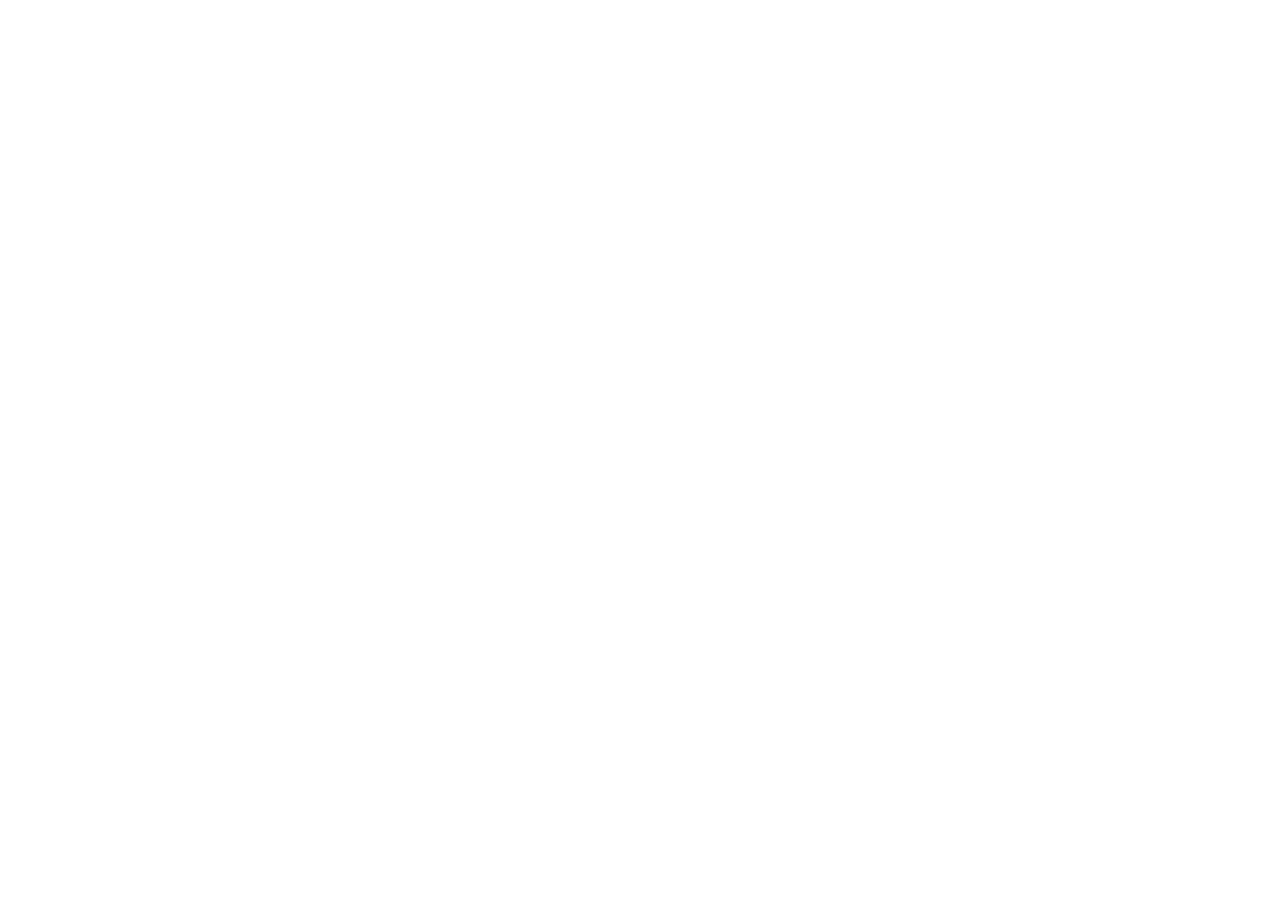
==== resources/index.html @ d650042b "boiler plate html" ====
<!DOCTYPE html>
<html lang="en">
  <head>
    <meta charset="UTF-8">
    <meta name="viewport" content="width=device-width, initial-scale=1.0">
    <meta http-equiv="X-UA-Compatible" content="ie=edge">
    <title>HTML 5 Boilerplate</title>
    <link rel="stylesheet" href="style.css">
  </head>
  <body>
	<script src="index.js"></script>
  </body>
</html>
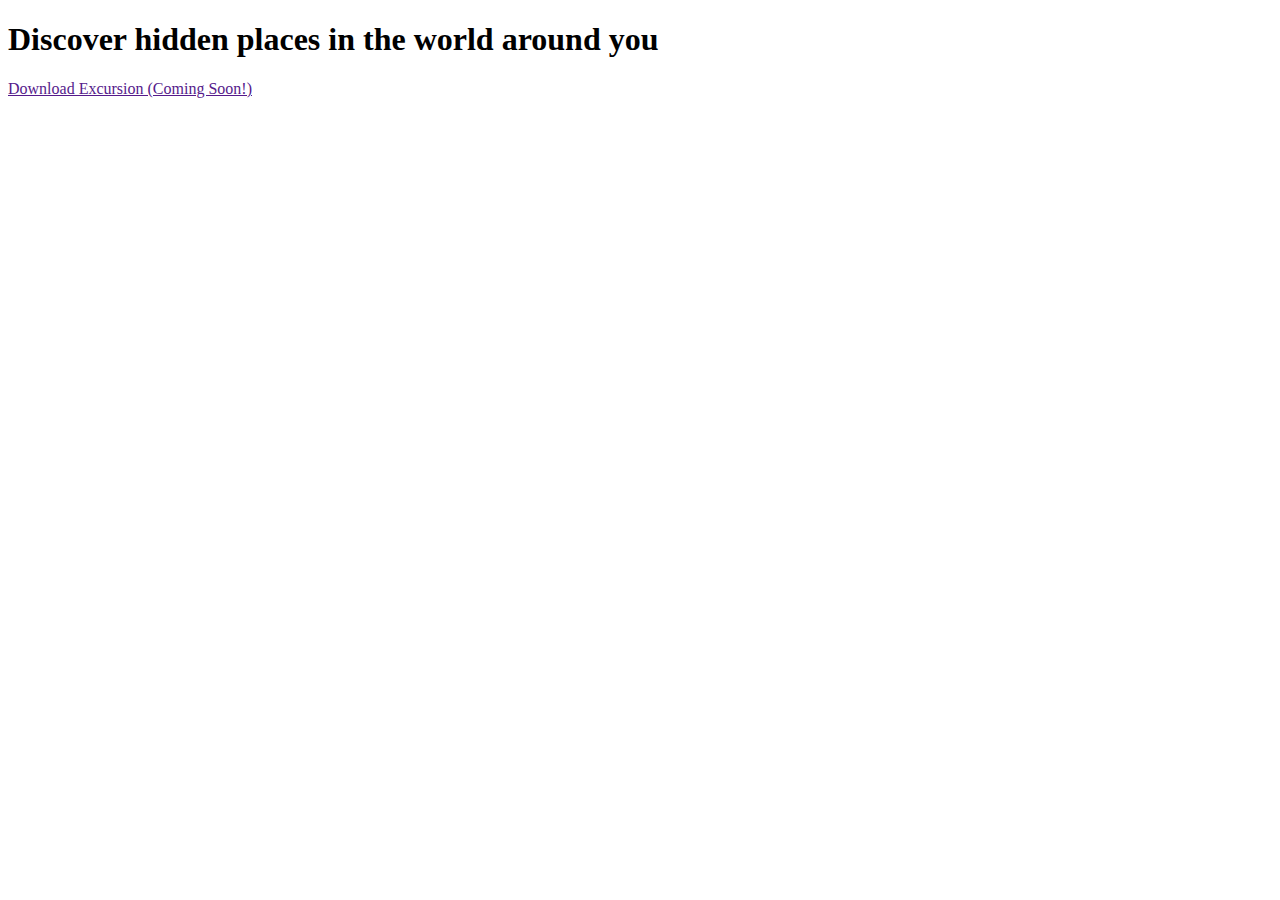
==== commit 1f015c18: "content start" ====
--- a/resources/index.html
+++ b/resources/index.html
@@ -5,10 +5,21 @@
     <meta charset="UTF-8">
     <meta name="viewport" content="width=device-width, initial-scale=1.0">
     <meta http-equiv="X-UA-Compatible" content="ie=edge">
-    <title>HTML 5 Boilerplate</title>
+    <title>Excursion</title>
     <link rel="stylesheet" href="style.css">
   </head>
   <body>
+      <header id = "page-header">
+        <h1>Discover hidden places in the world around you</h1>
+      </header>
+      <main>
+          <div id = "mobile-vid">
+            <a href =""> Download Excursion (Coming Soon!)<a/>
+          </div>
+          <div id = "tent">
+
+          </div>
+      </main>
 	<script src="index.js"></script>
   </body>
 </html>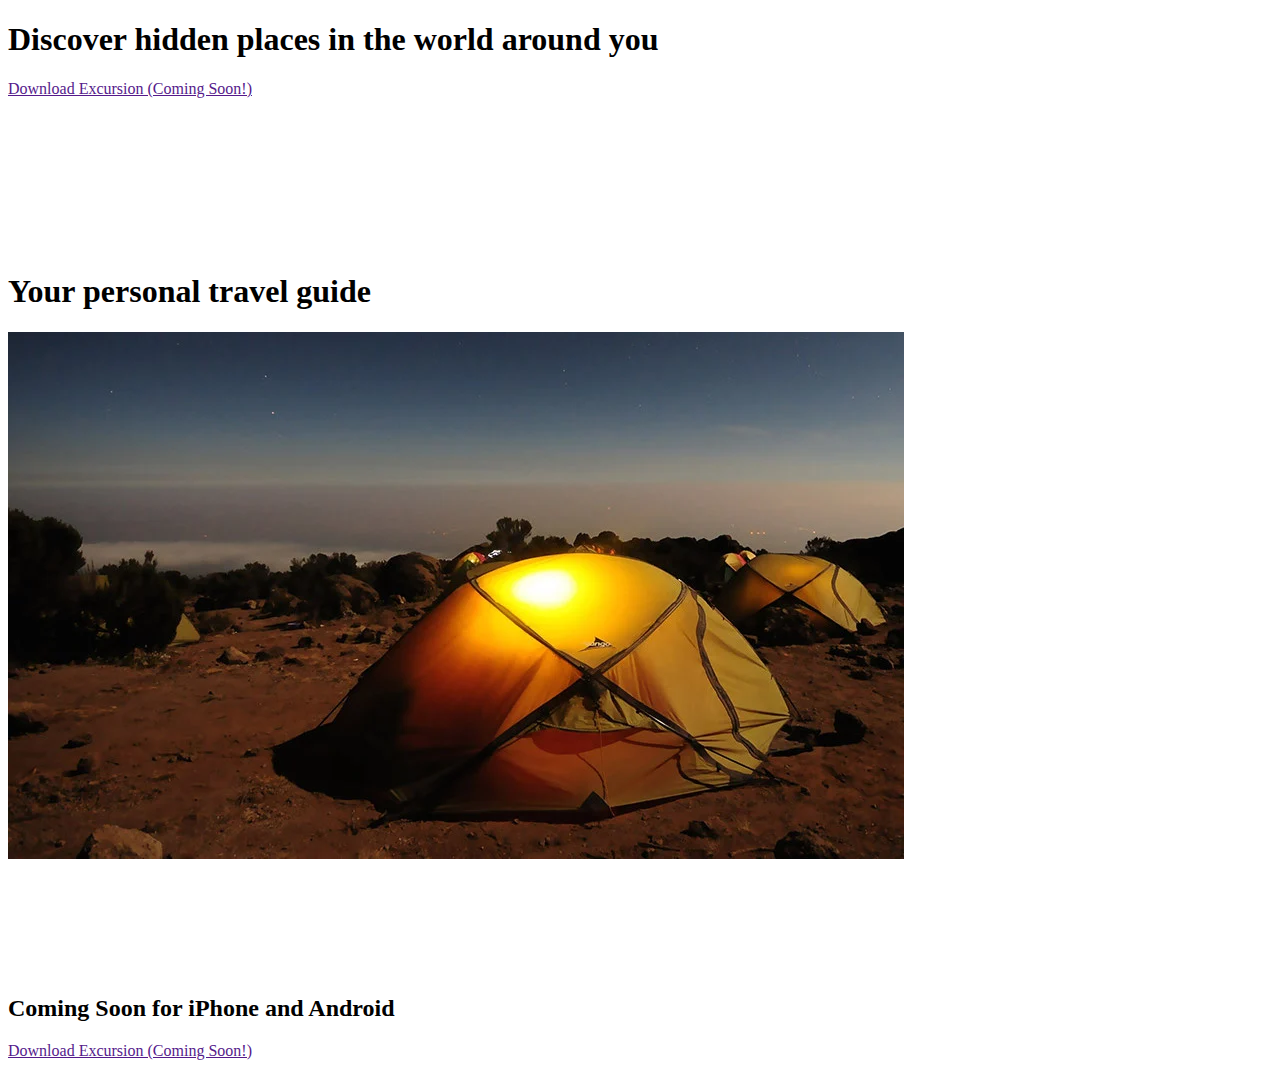
==== commit 9fce28a6: "content addtions" ====
--- a/resources/index.html
+++ b/resources/index.html
@@ -11,14 +11,20 @@
   <body>
       <header id = "page-header">
         <h1>Discover hidden places in the world around you</h1>
-      </header>
-      <main>
-          <div id = "mobile-vid">
-            <a href =""> Download Excursion (Coming Soon!)<a/>
-          </div>
-          <div id = "tent">
-
-          </div>
+        <a href =""> Download Excursion (Coming Soon!)<a/>
+        </header>
+        <main>
+            <div id = "mobile-vid">
+                <video muted autoplay loop><source src="./video/excursion.mp4" type="video/mp4"></video>
+            </div>
+            <div id = "tent">
+                <h1>Your personal travel guide</h1>
+                <img src="./images/camp.webp" alt="tent :)">
+                <br>
+                <img src="./images/phone-icon.webp" alt="mobile phone icon">
+                <h2>Coming Soon for iPhone and Android</h2>
+                <a href =""> Download Excursion (Coming Soon!)<a/>
+            </div>
       </main>
 	<script src="index.js"></script>
   </body>
